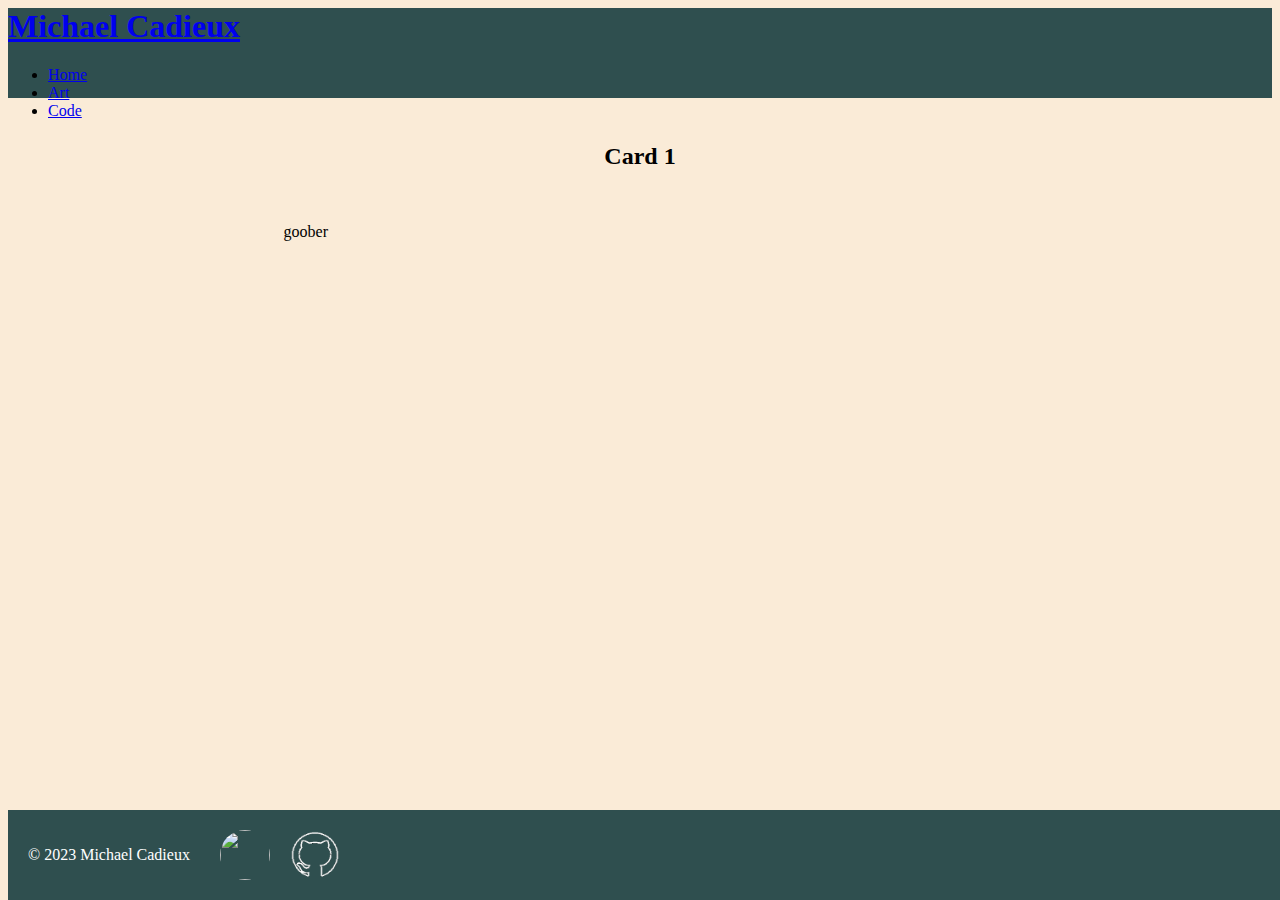
==== index.html @ 8dfe0ee4 "favicon and start carding" ====
<html>
    <head>
        <title>
            Home - Michael Cadieux
        </title>
        <link rel="icon" href = "images/favicon.ico">
        <link rel="apple-touch-icon" sizes="180x180" href="images/apple-touch-icon.png">
        <link rel="stylesheet" href="main.css">
        <link href="https://cdn.jsdelivr.net/npm/bootstrap@5.3.0-alpha1/dist/css/bootstrap.min.css" rel="stylesheet" integrity="sha384-GLhlTQ8iRABdZLl6O3oVMWSktQOp6b7In1Zl3/Jr59b6EGGoI1aFkw7cmDA6j6gD" crossorigin="anonymous">
        <script src="https://cdn.jsdelivr.net/npm/@popperjs/core@2.11.7/dist/umd/popper.min.js" integrity="sha384-zYPOMqeu1DAVkHiLqWBUTcbYfZ8osu1Nd6Z89ify25QV9guujx43ITvfi12/QExE" crossorigin="anonymous"></script>
        <script src="https://cdn.jsdelivr.net/npm/bootstrap@5.3.0-alpha3/dist/js/bootstrap.min.js" integrity="sha384-Y4oOpwW3duJdCWv5ly8SCFYWqFDsfob/3GkgExXKV4idmbt98QcxXYs9UoXAB7BZ" crossorigin="anonymous"></script>
    </head>
    <body>
        <script src="js/nav.js"></script>

        <h2>Card 1</h2>
        <div class="main-container">
            <div class="card">
                goober
            </div>
        </div>
        <script src="js/foot.js"></script>
    </body>
</html>
---- main.css ----
h1 {
    font-size: 2rem !important;
}

h2 {
    text-align: center;
    padding-top: 2%;
}

body{
    background-color: antiquewhite !important;
}

.my-nav {
    background-color: darkslategray !important;
    height: 10vh;
}

.link-icon {
    height: 50px;
    width: 50px;
    float: right;
    border-radius: 50%;
    margin: 10px;
}

.footer {
    position: fixed;
    bottom: 0px;
    background-color: darkslategrey;
    height:10vh;
    width: 100vw;    
    display: flex;
    flex-wrap: wrap;
    align-items: center;
}

.foot-text {
    text-align: left;
    vertical-align: middle;
    color: white;
    padding: 20px;
}

.main-container {
    padding: 2% 20%
}

.card {
    padding: 1% 3% 3% 3%
}
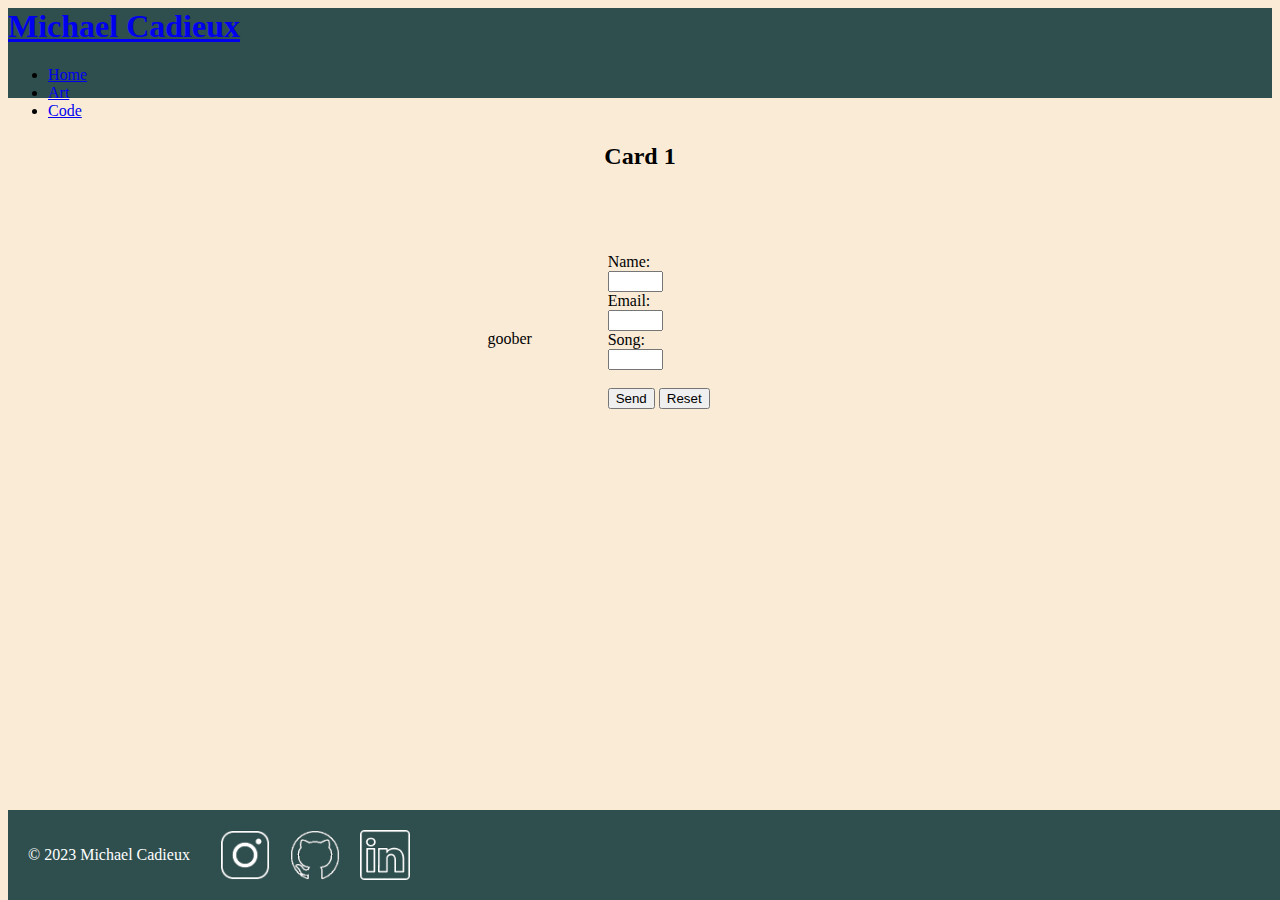
==== commit 55a2850d: "added new links and slidshows to art page" ====
--- a/index.html
+++ b/index.html
@@ -9,6 +9,7 @@
         <link href="https://cdn.jsdelivr.net/npm/bootstrap@5.3.0-alpha1/dist/css/bootstrap.min.css" rel="stylesheet" integrity="sha384-GLhlTQ8iRABdZLl6O3oVMWSktQOp6b7In1Zl3/Jr59b6EGGoI1aFkw7cmDA6j6gD" crossorigin="anonymous">
         <script src="https://cdn.jsdelivr.net/npm/@popperjs/core@2.11.7/dist/umd/popper.min.js" integrity="sha384-zYPOMqeu1DAVkHiLqWBUTcbYfZ8osu1Nd6Z89ify25QV9guujx43ITvfi12/QExE" crossorigin="anonymous"></script>
         <script src="https://cdn.jsdelivr.net/npm/bootstrap@5.3.0-alpha3/dist/js/bootstrap.min.js" integrity="sha384-Y4oOpwW3duJdCWv5ly8SCFYWqFDsfob/3GkgExXKV4idmbt98QcxXYs9UoXAB7BZ" crossorigin="anonymous"></script>
+        <script src="js/func.js"></script>
     </head>
     <body>
         <script src="js/nav.js"></script>
@@ -18,7 +19,21 @@
             <div class="card">
                 goober
             </div>
+            <div class="card">
+                <form class="form-control form-control-lg" action="mailto:mcadieux2023@tamu.edu" method="post" enctype="text/plain">
+                    <label for="inputPassword5" class="form-label">Name: </label><br>
+                    <input class="form-input" type="text" name="name"><br>
+                    <label for="inputPassword5" class="form-label">Email: </label><br>
+                    <input class="form-input" type="text" name="mail"><br>
+                    <label for="inputPassword5" class="form-label">Song: </label><br>
+                    <input class="form-input" type="text" name="song"><br><br>
+                    <input type="submit" value="Send">
+                    <input type="reset" value="Reset">
+                </form>
+            </div>
         </div>
+
+
         <script src="js/foot.js"></script>
     </body>
 </html>
--- a/main.css
+++ b/main.css
@@ -20,7 +20,7 @@
     height: 50px;
     width: 50px;
     float: right;
-    border-radius: 50%;
+    border-radius: 5%;
     margin: 10px;
 }
 
@@ -43,9 +43,37 @@
 }
 
 .main-container {
-    padding: 2% 20%
+    padding: 2% 20%;
+    display: flex;
+    align-items: center;
+    justify-content: center;
 }
 
 .card {
-    padding: 1% 3% 3% 3%
+    padding: 3%;
+    margin: 2% 2%;
+}
+
+.form-input {
+    width: 30%;
+}
+
+@media screen and (max-width: 1000px) {
+    .form-input {
+        width: 100%;
+    }
+    .slideshow {
+        width: 320px;
+        height: 240px;
+    }
+    .main-container {
+        padding: 0%;
+    }
+} 
+
+.slideshow {
+    width: 320px; 
+    height: 240px;
+    display:none;
+    align-items: center;
 }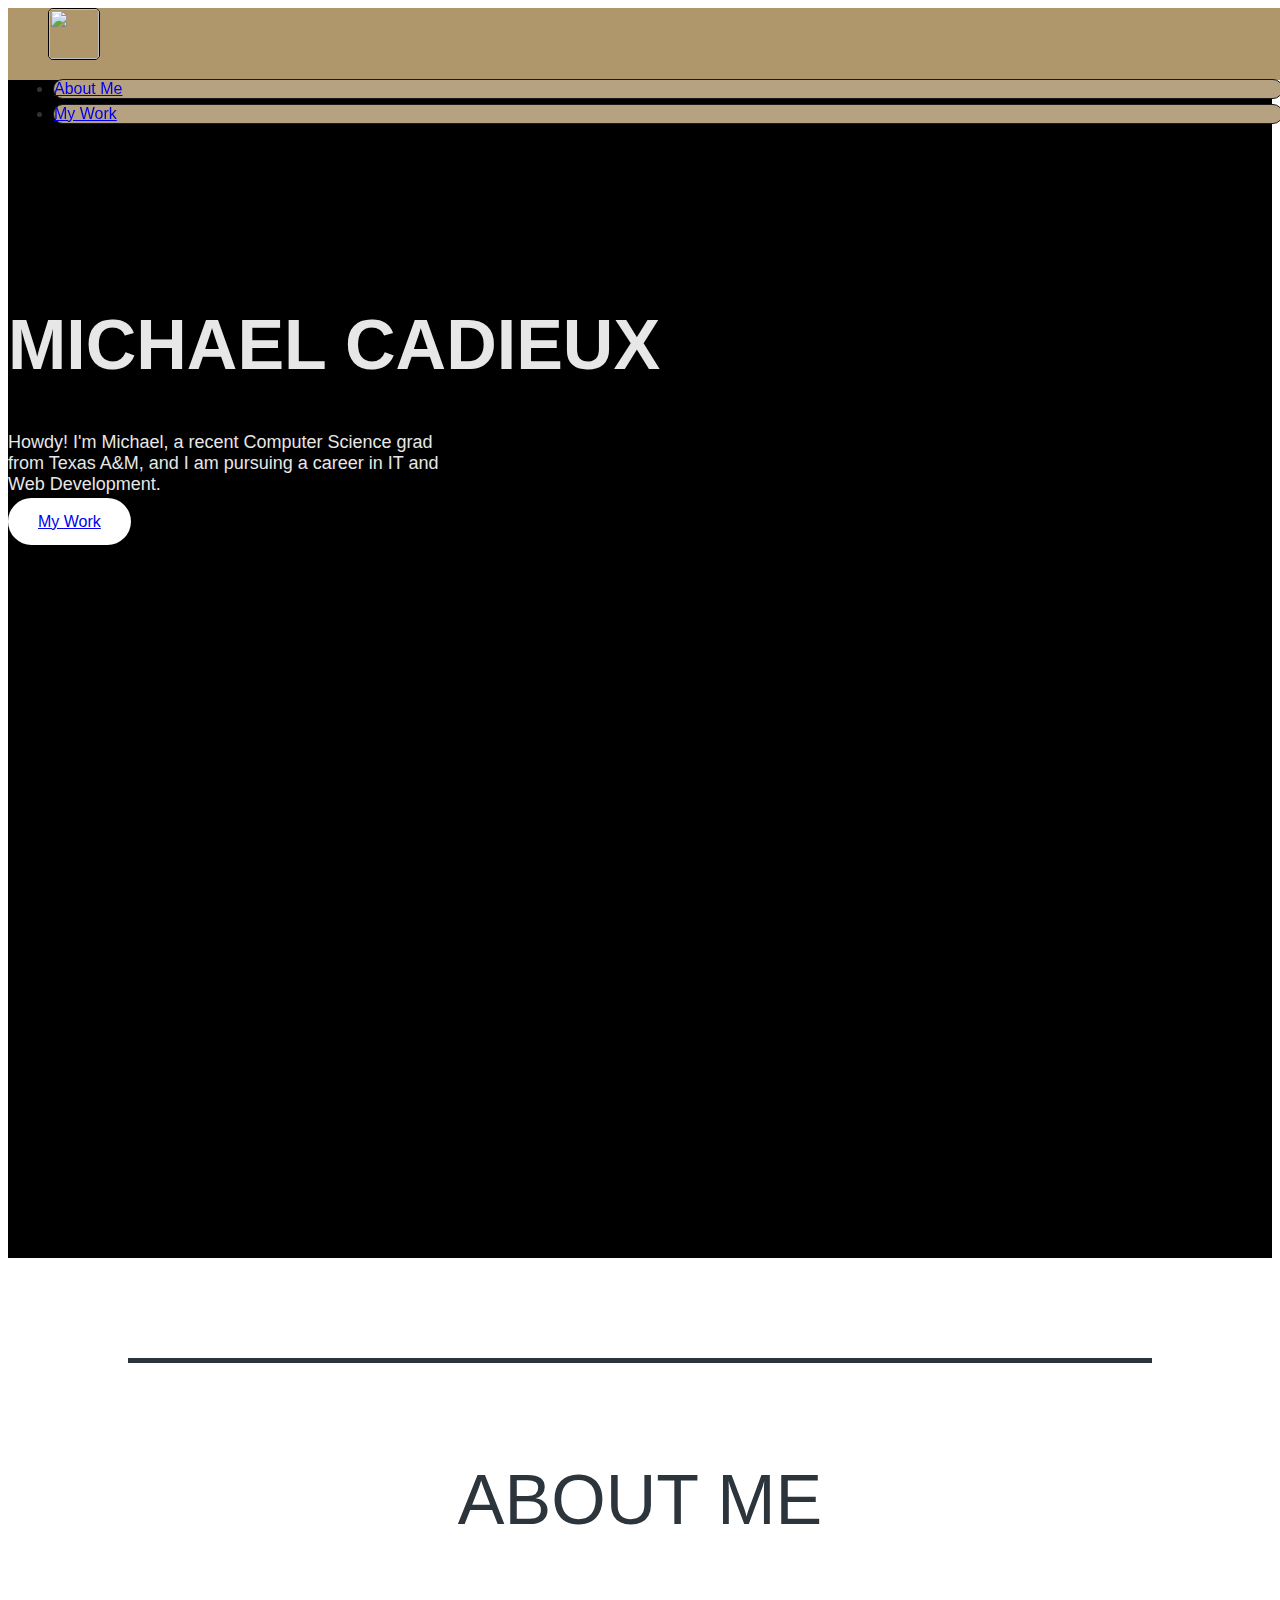
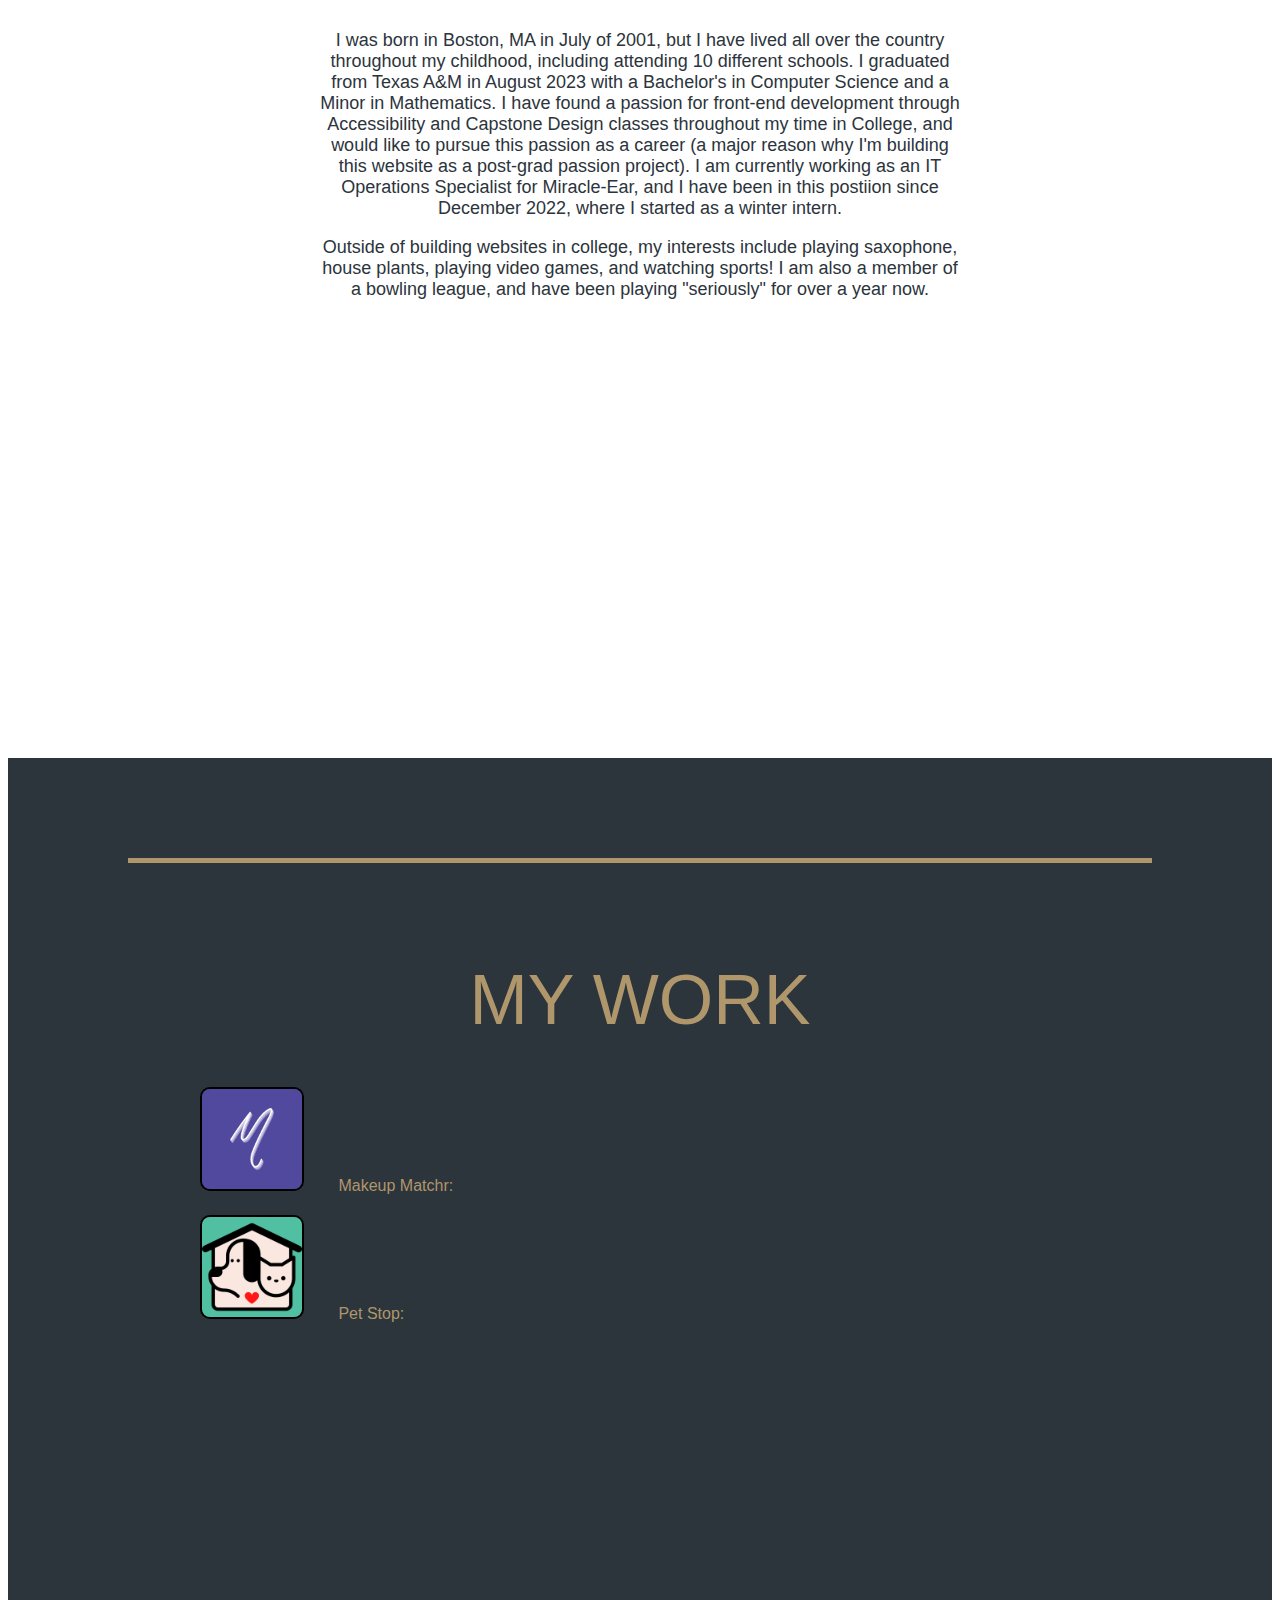
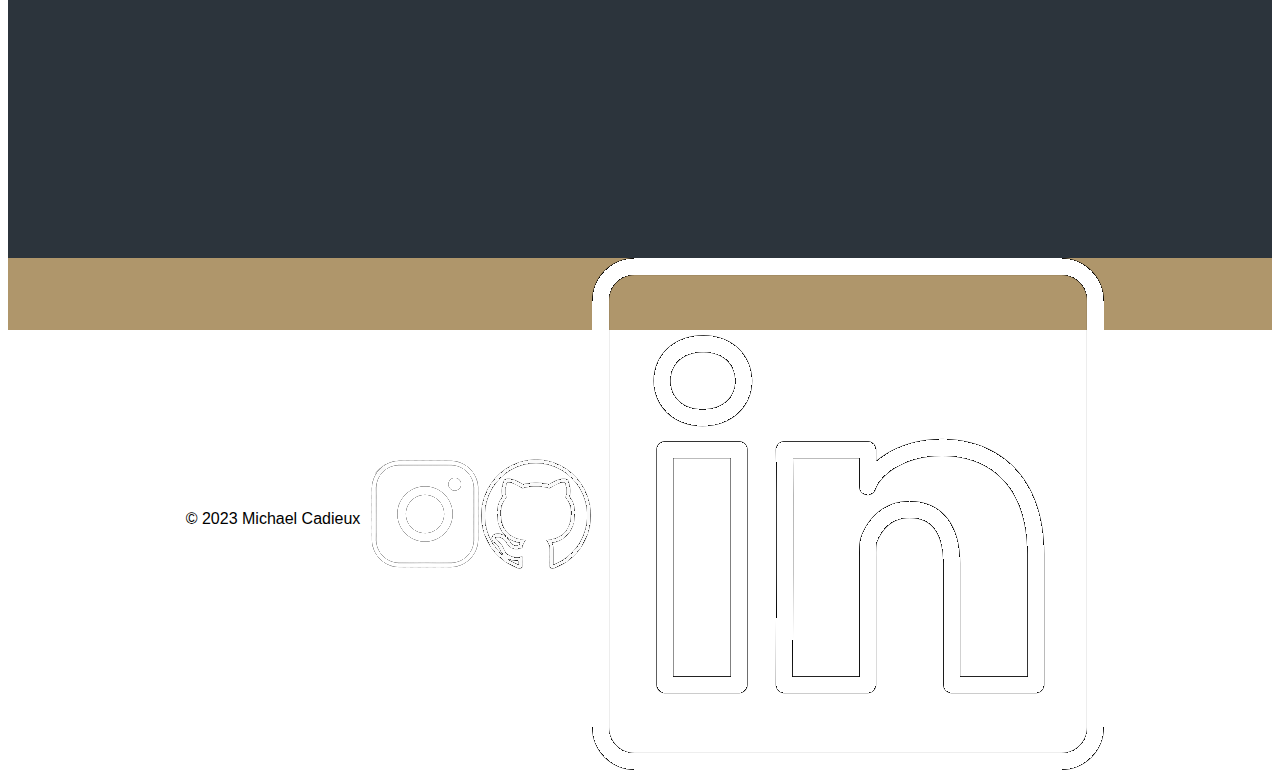
==== commit ed10cf97: "added images and list to work section" ====
--- a/index.html
+++ b/index.html
@@ -3,24 +3,20 @@
         <title>
             Home - Michael Cadieux
         </title>
-        <link rel="icon" href = "images/favicon.ico">
-        <link rel="apple-touch-icon" sizes="180x180" href="images/apple-touch-icon.png">
+        <link rel="icon" href = "assets/favicon.ico">
+        <link rel="apple-touch-icon" sizes="180x180" href="assets/apple-touch-icon.png">
         <link rel="stylesheet" href="main.css">
         <link href="https://cdn.jsdelivr.net/npm/bootstrap@5.3.0-alpha1/dist/css/bootstrap.min.css" rel="stylesheet" integrity="sha384-GLhlTQ8iRABdZLl6O3oVMWSktQOp6b7In1Zl3/Jr59b6EGGoI1aFkw7cmDA6j6gD" crossorigin="anonymous">
         <script src="https://cdn.jsdelivr.net/npm/@popperjs/core@2.11.7/dist/umd/popper.min.js" integrity="sha384-zYPOMqeu1DAVkHiLqWBUTcbYfZ8osu1Nd6Z89ify25QV9guujx43ITvfi12/QExE" crossorigin="anonymous"></script>
         <script src="https://cdn.jsdelivr.net/npm/bootstrap@5.3.0-alpha3/dist/js/bootstrap.min.js" integrity="sha384-Y4oOpwW3duJdCWv5ly8SCFYWqFDsfob/3GkgExXKV4idmbt98QcxXYs9UoXAB7BZ" crossorigin="anonymous"></script>
         <script src="js/func.js"></script>
+        <link rel="stylesheet" href="https://fonts.googleapis.com/css?family=AtkinsonHyperlegible">
     </head>
     <body>
         <script src="js/nav.js"></script>
-
-        <h2>Card 1</h2>
-        <div class="main-container">
+            <!--
             <div class="card">
-                goober
-            </div>
-            <div class="card">
-                <form class="form-control form-control-lg" action="mailto:mcadieux2023@tamu.edu" method="post" enctype="text/plain">
+                <form class="form-control form-control-lg" action="mailto:mcadieux0730@gmail.com" method="post" enctype="text/plain">
                     <label for="inputPassword5" class="form-label">Name: </label><br>
                     <input class="form-input" type="text" name="name"><br>
                     <label for="inputPassword5" class="form-label">Email: </label><br>
@@ -30,10 +26,50 @@
                     <input type="submit" value="Send">
                     <input type="reset" value="Reset">
                 </form>
+            </div> --> 
+
+        <section id = "intro">
+            <div class = "container"> 
+                <div class = "row">
+                    <div class = "col-lg-6">
+                        <h1> MICHAEL CADIEUX </h1>
+                        <p>
+                            Howdy! I'm Michael, a recent Computer Science grad from Texas A&M, and I am pursuing a career in IT and Web Development.
+                        </p>
+                        <a href = "#work" class="btn btn-light">My Work</a>
+                    </div>
+                </div>
             </div>
-        </div>
+        </section>
 
 
+        <section id = "about">
+            <div class = "hr-line">
+            </div>
+            <div>
+                <h1> ABOUT ME </h1>
+            </div>
+            <div class = "about-body">
+                <p>
+                    I was born in Boston, MA in July of 2001, but I have lived all over the country throughout my childhood, including attending 10 different schools. I graduated from Texas A&M in August 2023 with a Bachelor's in Computer Science and a Minor in Mathematics. I have found a passion for front-end development through Accessibility and Capstone Design classes throughout my time in College, and would like to pursue this passion as a career (a major reason why I'm building this website as a post-grad passion project). I am currently working as an IT Operations Specialist for Miracle-Ear, and I have been in this postiion since December 2022, where I started as a winter intern.
+                </p>
+                <p>
+                    Outside of building websites in college, my interests include playing saxophone, house plants, playing video games, and watching sports! I am also a member of a bowling league, and have been playing "seriously" for over a year now. 
+                </p>
+            </div>
+        </section>
+
+        <section id = "work">
+            <div class = "hr-line">
+            </div>
+            <div class = "work-body">
+                <h1> MY WORK </h1>
+                <ul>
+                    <li> <img src = "assets/matchr.png" class = "list-image"> Makeup Matchr: </li>
+                    <li> <img src = "assets/DogHouse.png" class = "list-image"> Pet Stop: </li>
+                </ul>
+            </div>
+        </section>
         <script src="js/foot.js"></script>
     </body>
 </html>
--- a/main.css
+++ b/main.css
@@ -1,79 +1,181 @@
-h1 {
-    font-size: 2rem !important;
+body{
+    font-family: 'Atkinson Hyperlegible', sans-serif !important;
+    color: rgb(231, 231, 231) !important;
 }
 
-h2 {
-    text-align: center;
-    padding-top: 2%;
+html { scroll-behavior: smooth;}
+
+@media screen and (max-width: 1000px) {
+
+} 
+:root {
+    --dark: rgb(44,52,60);
+    --mygold: rgba(175,150,107,255);
+    --mylightgold: rgb(182, 162, 129);
 }
 
-body{
-    background-color: antiquewhite !important;
+/*buttons*/
+
+.btn {
+    background: white;
+    transition: background .4s !important;
+    border-radius: 50px !important;
+    padding: 15px 30px 15px 30px !important;
 }
 
-.my-nav {
-    background-color: darkslategray !important;
-    height: 10vh;
+.btn:hover {
+    background: none !important;
+    color: white !important;
 }
 
-.link-icon {
+/*nav*/
+
+.my-nav {
+    width: 100vw;
+    background-color: var(--mygold) !important;
+    height: 8vh;
+    color: var(--dark) !important;
+    position: fixed !important;
+}
+
+.navbar-brand {
+    vertical-align: middle;
+    padding: 0px 0px 0px 40px;
+    color: var(--dark) !important;
+}
+
+.nav-img {
     height: 50px;
     width: 50px;
-    float: right;
-    border-radius: 5%;
-    margin: 10px;
+    border-radius: 5px;
+    border: 1px solid black;
 }
 
+.nav-img:hover{
+    box-shadow: 3px 3px;
+}
+
+.nav-item {
+    background: var(--mylightgold);
+    transition: background .4s !important;
+    border-radius: 20px;
+    border: 1px solid rgb(26, 26, 26);
+    background-color: var(--mylightgold);
+    margin: 5px;
+}
+
+.nav-item:hover {
+    background-color: transparent;
+}
+
+/*footer*/
+
 .footer {
-    position: fixed;
     bottom: 0px;
-    background-color: darkslategrey;
-    height:10vh;
-    width: 100vw;    
+    background-color: var(--mygold);
+    height:8vh;
+    max-width: 100vw;    
     display: flex;
     flex-wrap: wrap;
-    align-items: center;
-}
-
-.foot-text {
-    text-align: left;
-    vertical-align: middle;
-    color: white;
-    padding: 20px;
-}
-
-.main-container {
-    padding: 2% 20%;
-    display: flex;
     align-items: center;
     justify-content: center;
 }
 
-.card {
-    padding: 3%;
-    margin: 2% 2%;
+.foot-text {
+    vertical-align: middle;
+    color: black;
+    padding: 20 10 10 10;
 }
 
 .form-input {
-    width: 30%;
+    width: 100%;
 }
 
-@media screen and (max-width: 1000px) {
-    .form-input {
-        width: 100%;
-    }
-    .slideshow {
-        width: 320px;
-        height: 240px;
-    }
-    .main-container {
-        padding: 0%;
-    }
-} 
+/*intro*/
 
-.slideshow {
-    width: 320px; 
-    height: 240px;
-    display:none;
-    align-items: center;
+#intro {
+    padding: 250px 0px 100px 0px;
+    background: #000 center/cover url("../Personal/assets/bg.png") no-repeat;
+    min-height: 100vh;
+}
+
+#intro h1 {
+    font-weight:900;
+    font-size: 70px;
+}
+
+#intro p {
+    font-size: 18px;
+    max-width: 440px;
+}
+
+/*about*/
+
+#about {
+    padding: 100px;
+    min-height: 100vh;
+    color: var(--dark);
+    text-align: center;
+}
+
+#about .hr-line {
+    width: 80vw;
+    height: 5px;
+    background-color: var(--dark);
+    display: inline-block;
+    margin-bottom: 50px;
+}
+
+#about h1 {
+    font-size: 70px;
+    font-weight: 500;
+}
+
+.about-body {
+    margin-top: 25px;
+    max-width: 50vw;
+    display: inline-block;
+    font-size: large;
+}
+
+/*work*/
+
+#work {
+    padding: 100px;
+    min-height: 100vh;
+    background-color: var(--dark);
+    color: var(--mygold);
+    text-align: center;
+}
+
+#work .hr-line {
+    width: 80vw;
+    height: 5px;
+    background-color: var(--mygold);
+    display: inline-block;
+    margin-bottom: 50px;
+}
+
+#work h1 {
+    font-size: 70px;
+    font-weight: 500;
+}
+
+.work-body {
+    min-width: 75vw;
+    display: inline-block;
+}
+
+#work li {
+    text-align: left;
+    list-style: none;
+    margin-top: 20px;
+}
+
+.list-image {
+    width: 100px;
+    height: 100px;
+    border: 2px solid black;
+    border-radius: 10px;
+    margin-right: 30px;
 }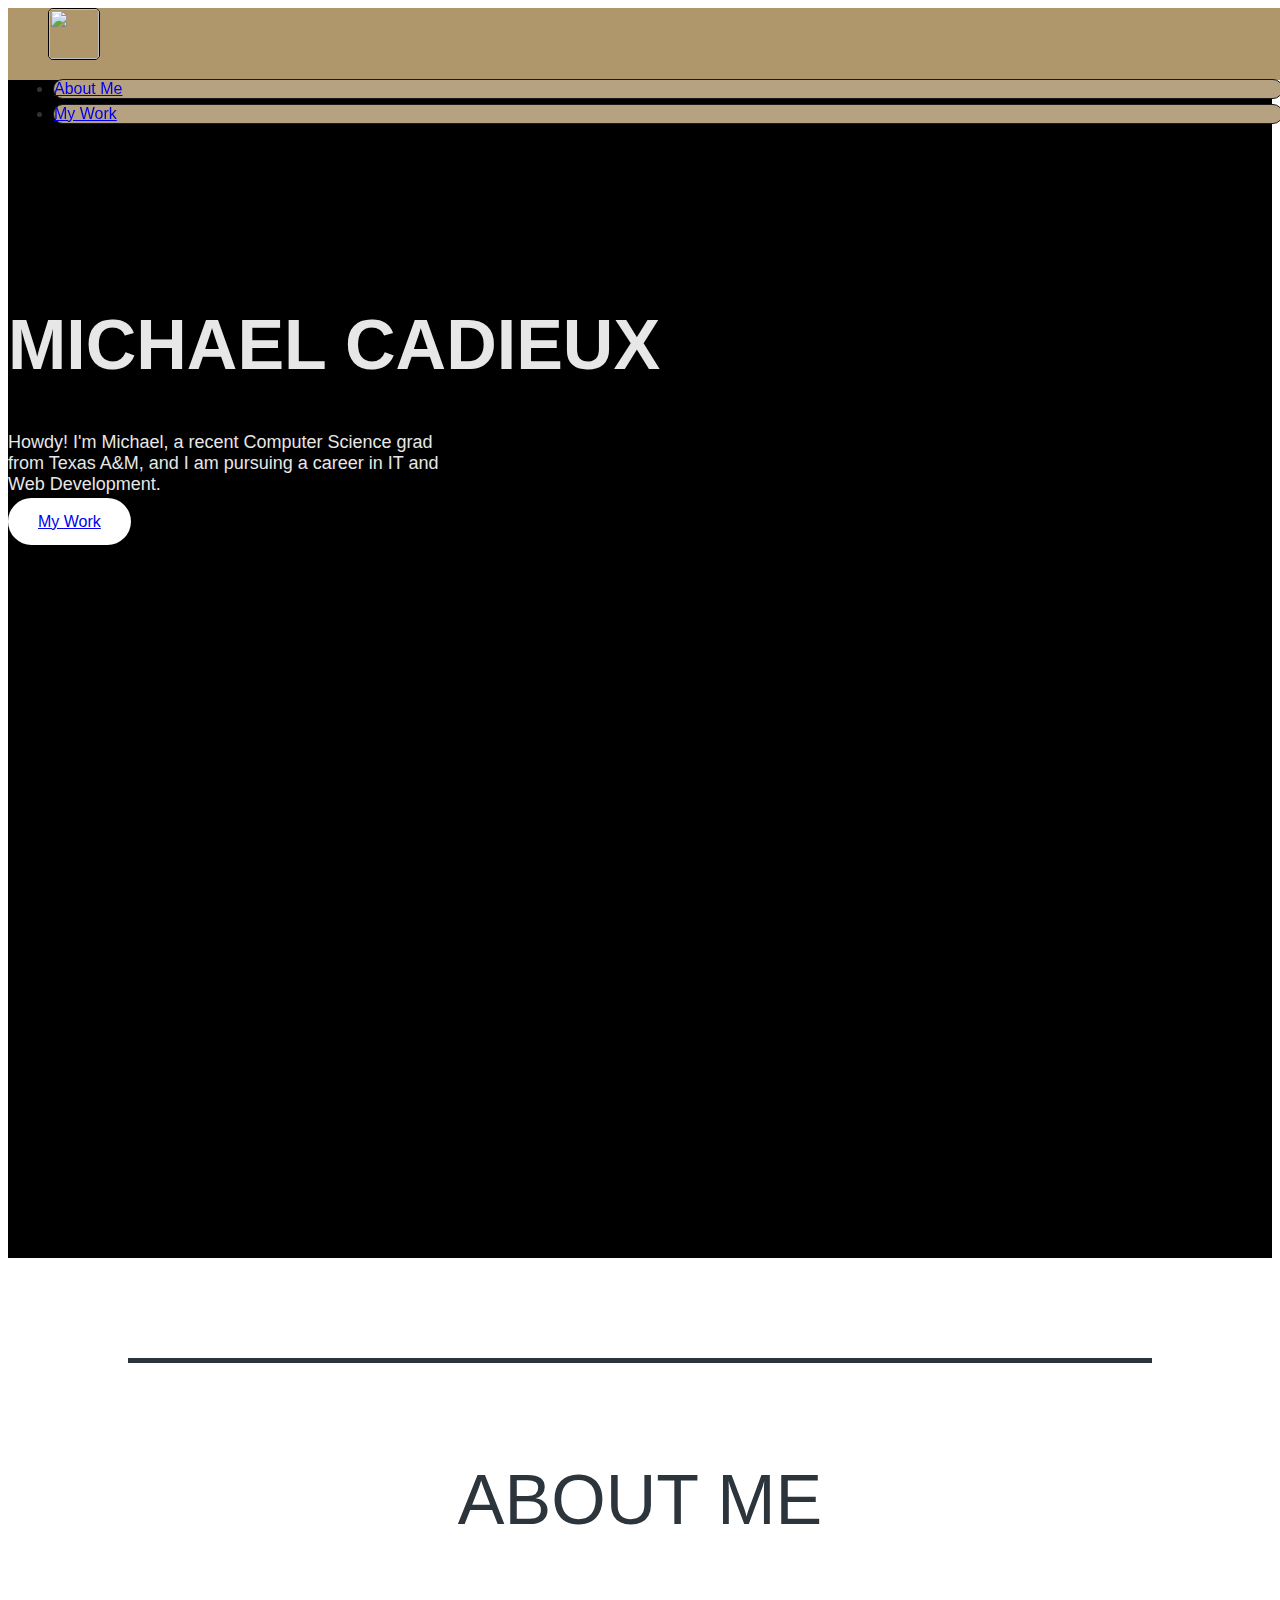
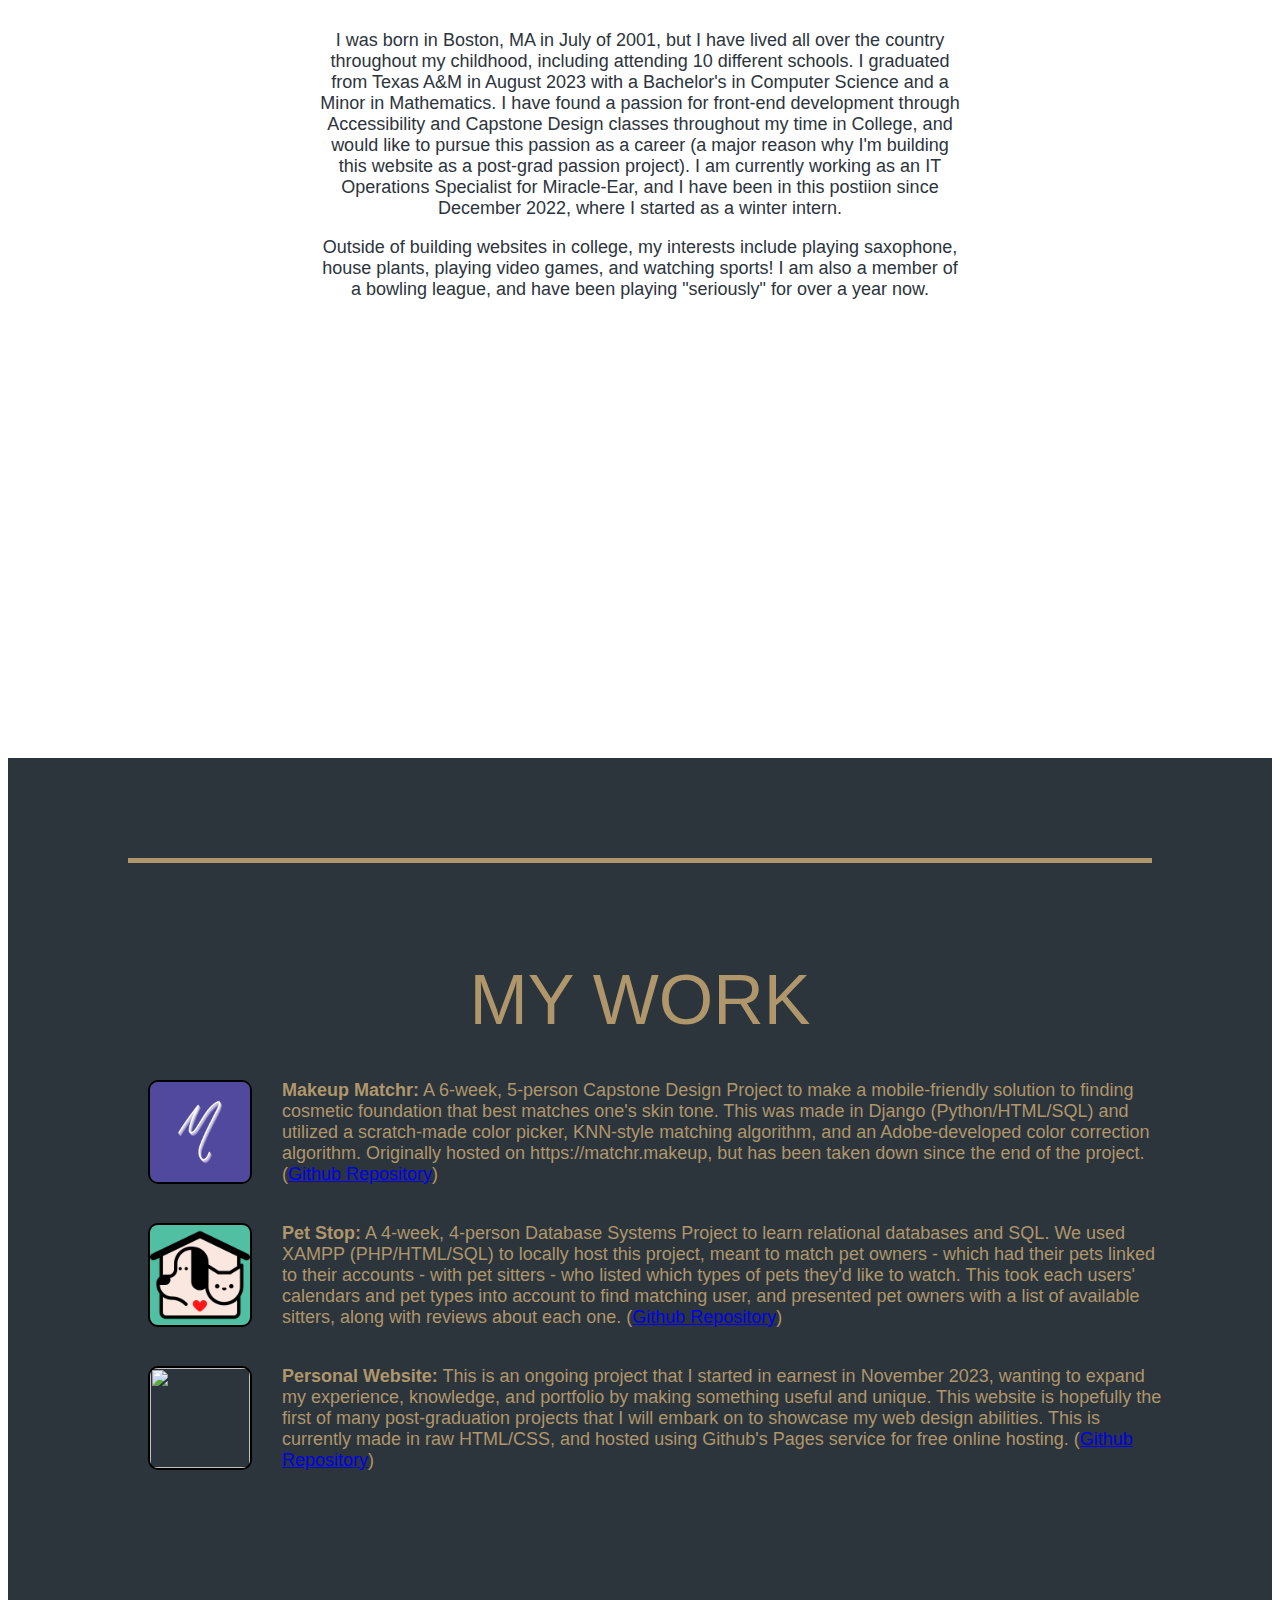
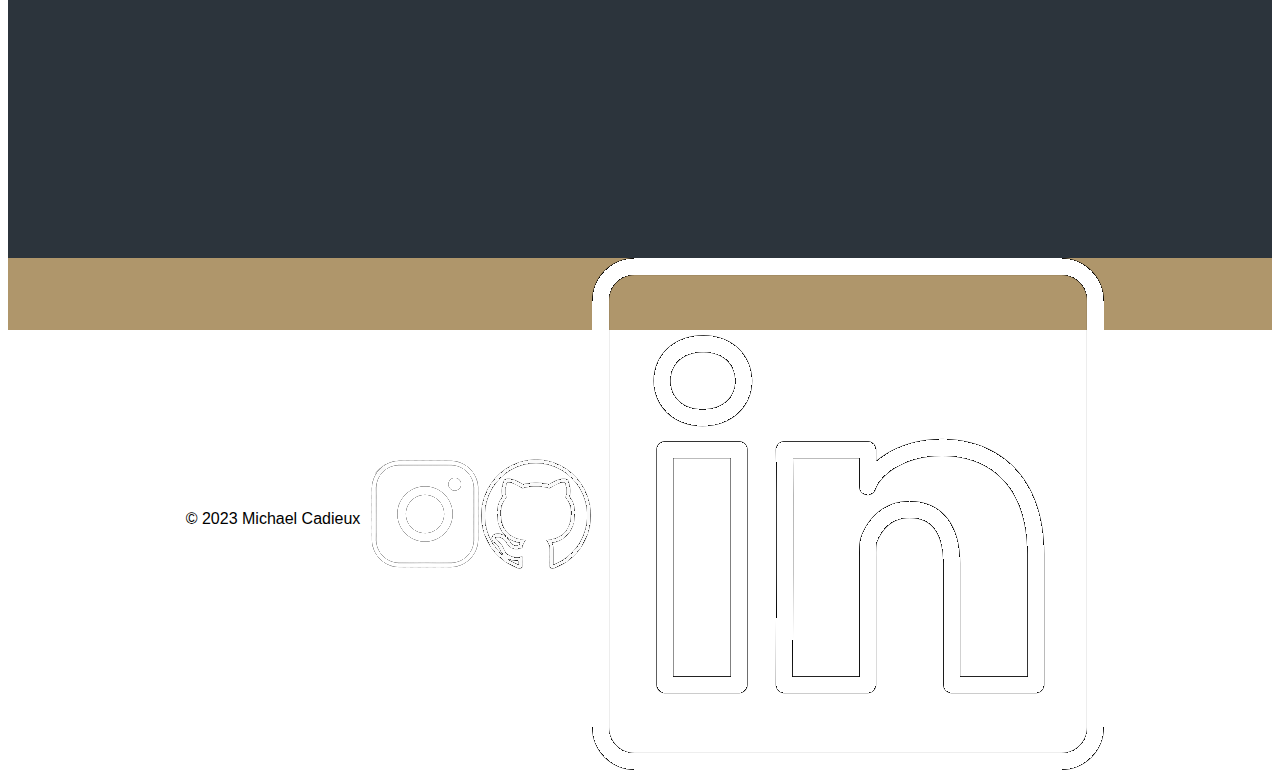
==== commit 0594fa99: "work info and links" ====
--- a/index.html
+++ b/index.html
@@ -65,8 +65,14 @@
             <div class = "work-body">
                 <h1> MY WORK </h1>
                 <ul>
-                    <li> <img src = "assets/matchr.png" class = "list-image"> Makeup Matchr: </li>
-                    <li> <img src = "assets/DogHouse.png" class = "list-image"> Pet Stop: </li>
+                    <img src = "assets/matchr.png" class = "list-image">
+                    <li> <strong>Makeup Matchr:</strong> A 6-week, 5-person Capstone Design Project to make a mobile-friendly solution to finding cosmetic foundation that best matches one's skin tone. This was made in Django (Python/HTML/SQL) and utilized a scratch-made color picker, KNN-style matching algorithm, and an Adobe-developed color correction algorithm. Originally hosted on https://matchr.makeup, but has been taken down since the end of the project. (<a target = "_blank" href = "https://github.com/cadieuxbadger/MakeupMatchr">Github Repository</a>) </li>
+                    <br>
+                    <img src = "assets/DogHouse.png" class = "list-image">
+                    <li>  <strong>Pet Stop:</strong> A 4-week, 4-person Database Systems Project to learn relational databases and SQL. We used XAMPP (PHP/HTML/SQL) to locally host this project, meant to match pet owners - which had their pets linked to their accounts - with pet sitters - who listed which types of pets they'd like to watch. This took each users' calendars and pet types into account to find matching user, and presented pet owners with a list of available sitters, along with reviews about each one. (<a target="_blank" href = "https://github.com/yazads/csce310project">Github Repository</a>)</li>
+                    <br>
+                    <img src = "assets/M.png" class = "list-image">
+                    <li> <strong>Personal Website:</strong> This is an ongoing project that I started in earnest in November 2023, wanting to expand my experience, knowledge, and portfolio by making something useful and unique. This website is hopefully the first of many post-graduation projects that I will embark on to showcase my web design abilities. This is currently made in raw HTML/CSS, and hosted using Github's Pages service for free online hosting. (<a target="_blank" href="https://github.com/cadieuxbadger/Personal">Github Repository</a>)</li>
                 </ul>
             </div>
         </section>
--- a/main.css
+++ b/main.css
@@ -159,6 +159,7 @@
 #work h1 {
     font-size: 70px;
     font-weight: 500;
+    margin-bottom: 40px;
 }
 
 .work-body {
@@ -168,8 +169,14 @@
 
 #work li {
     text-align: left;
+    font-size: large;
+    font-weight: 500;
     list-style: none;
-    margin-top: 20px;
+    margin-bottom: 20px;
+}
+
+#work strong {
+    font-weight: 900;
 }
 
 .list-image {
@@ -178,4 +185,6 @@
     border: 2px solid black;
     border-radius: 10px;
     margin-right: 30px;
+    float: left;
+    margin-bottom: 20px;
 }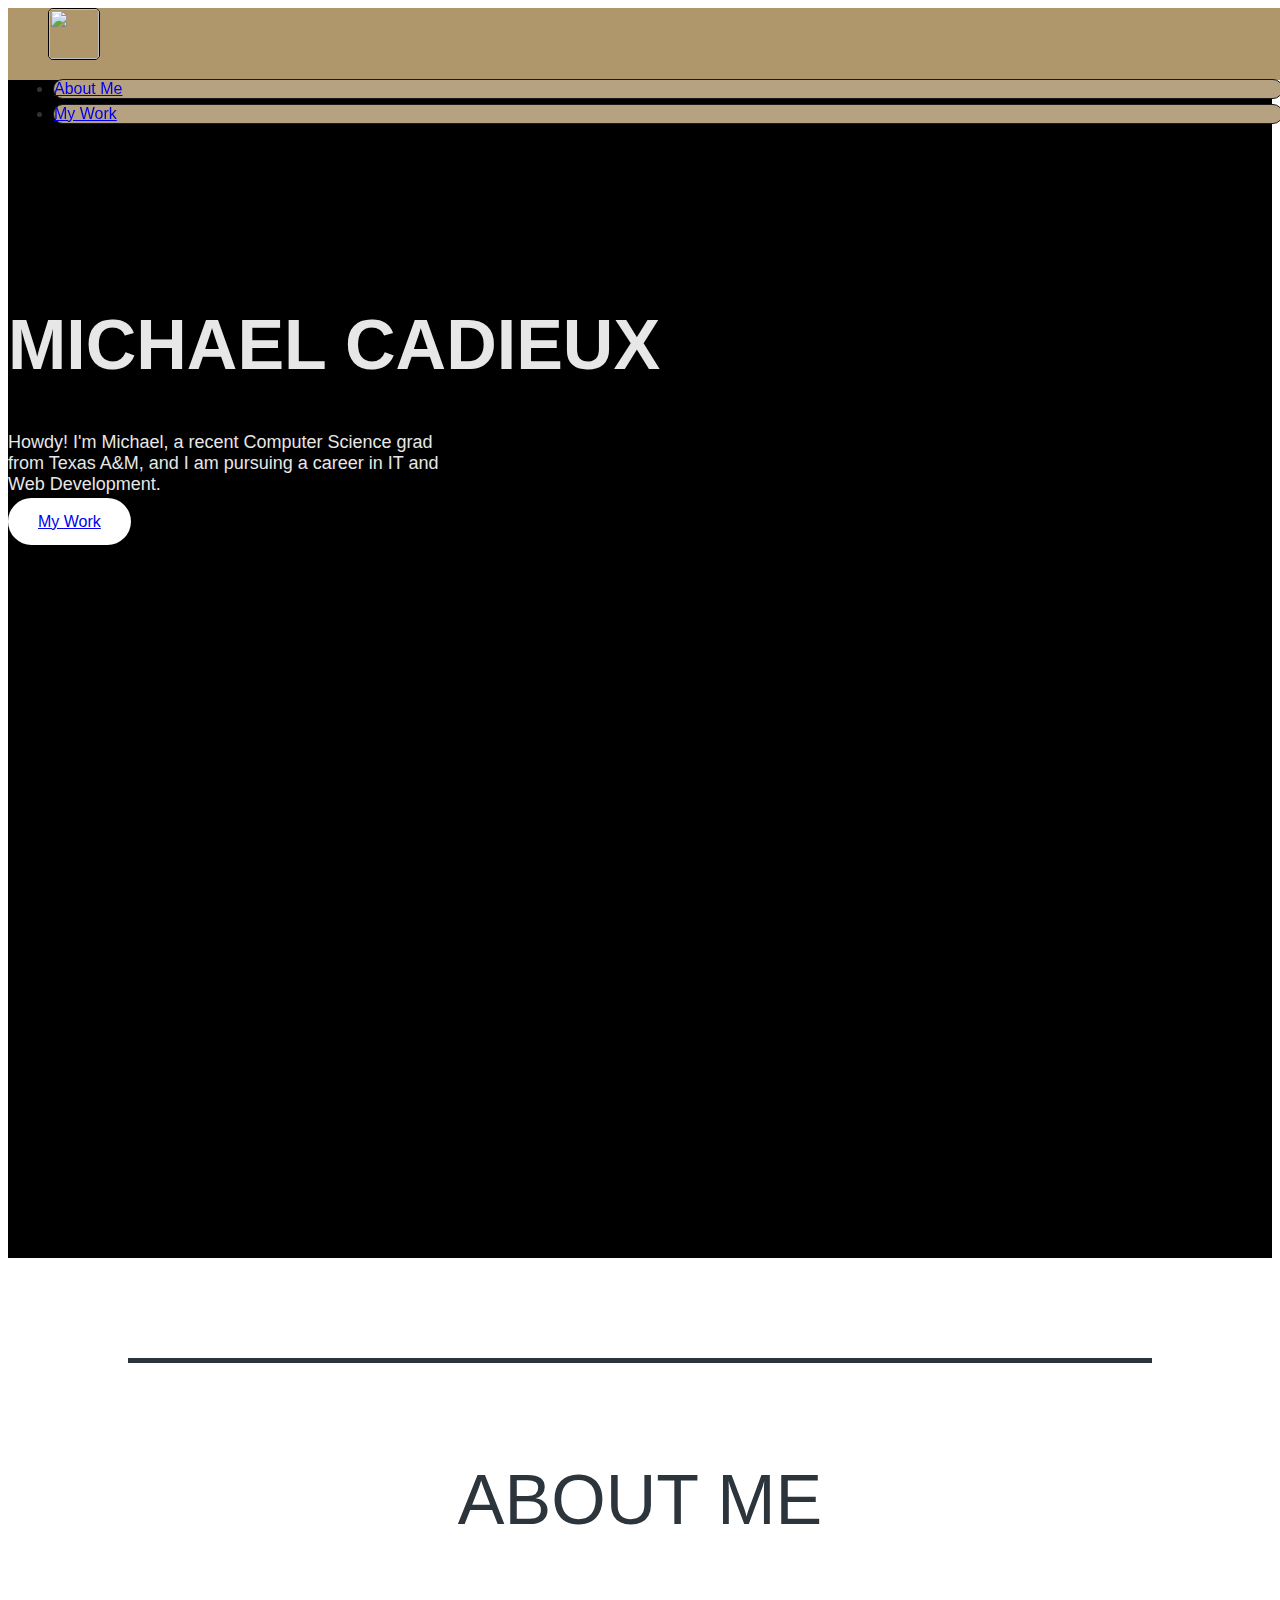
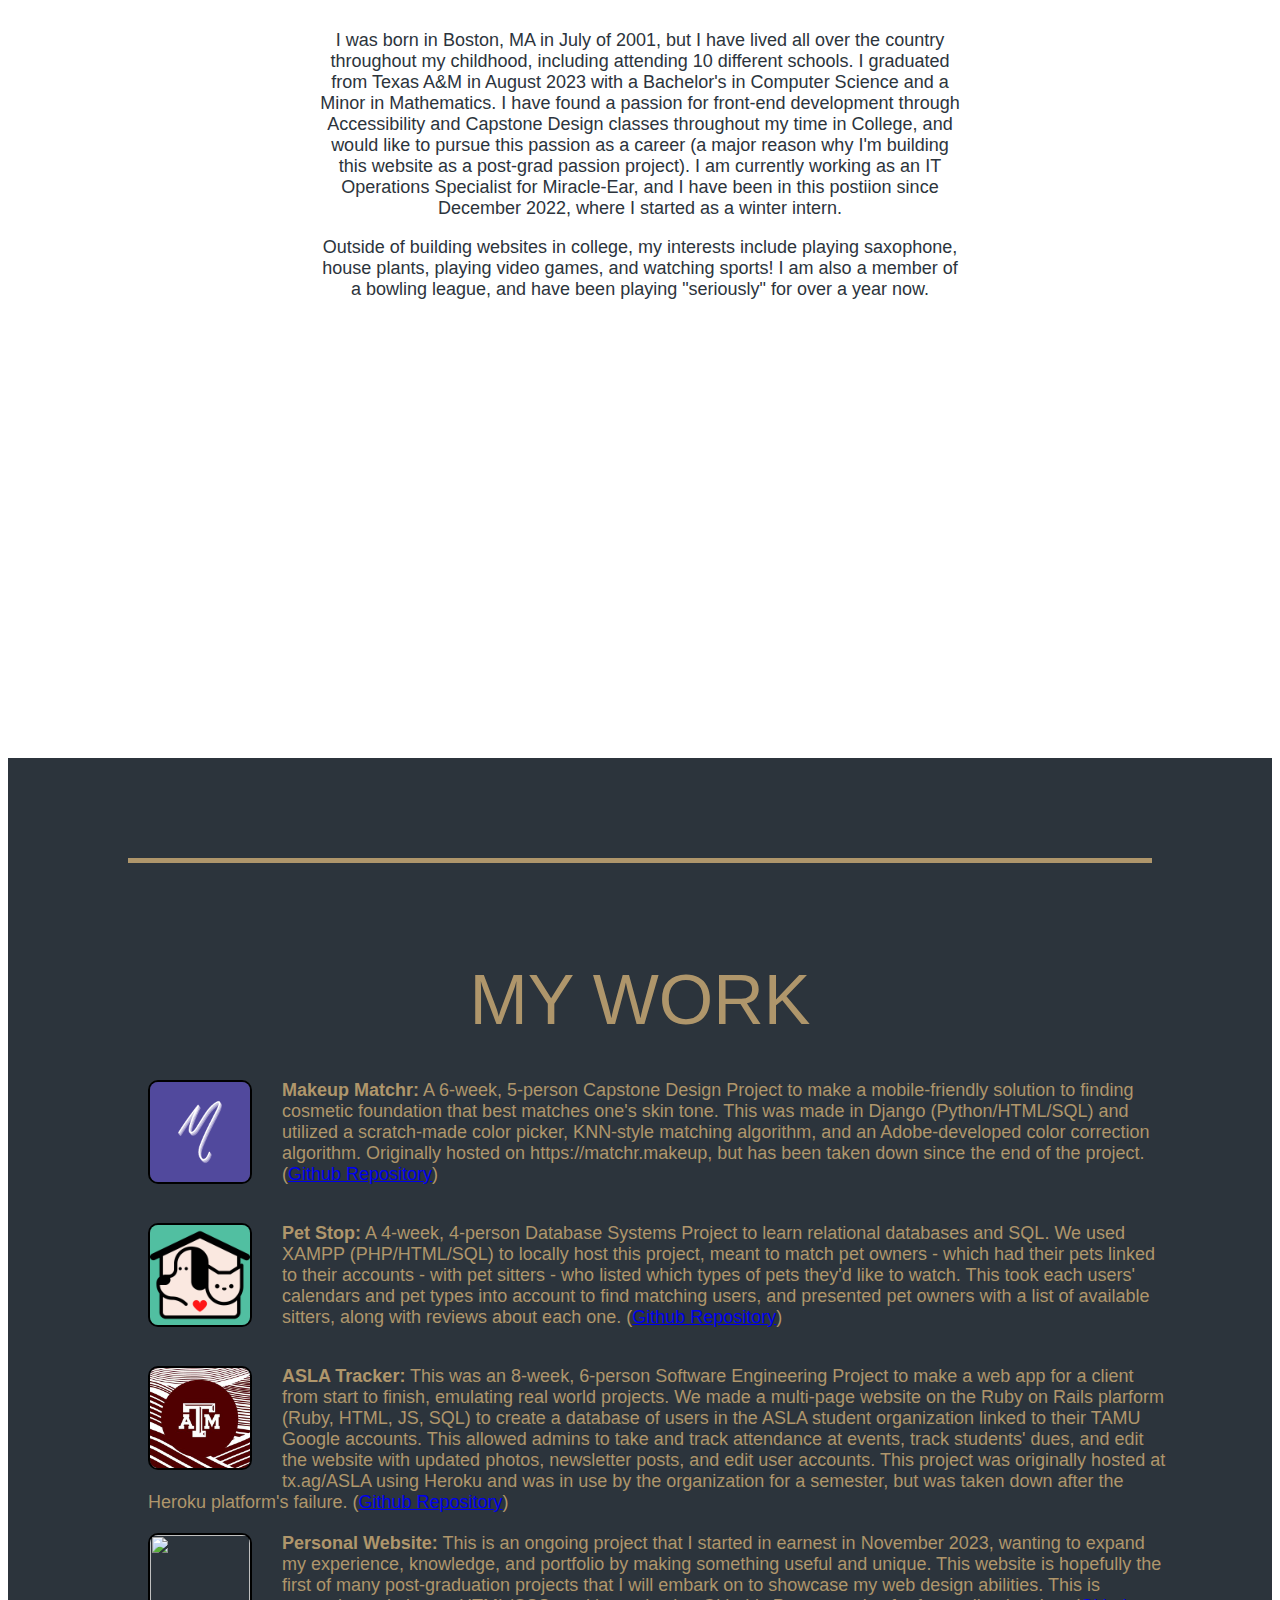
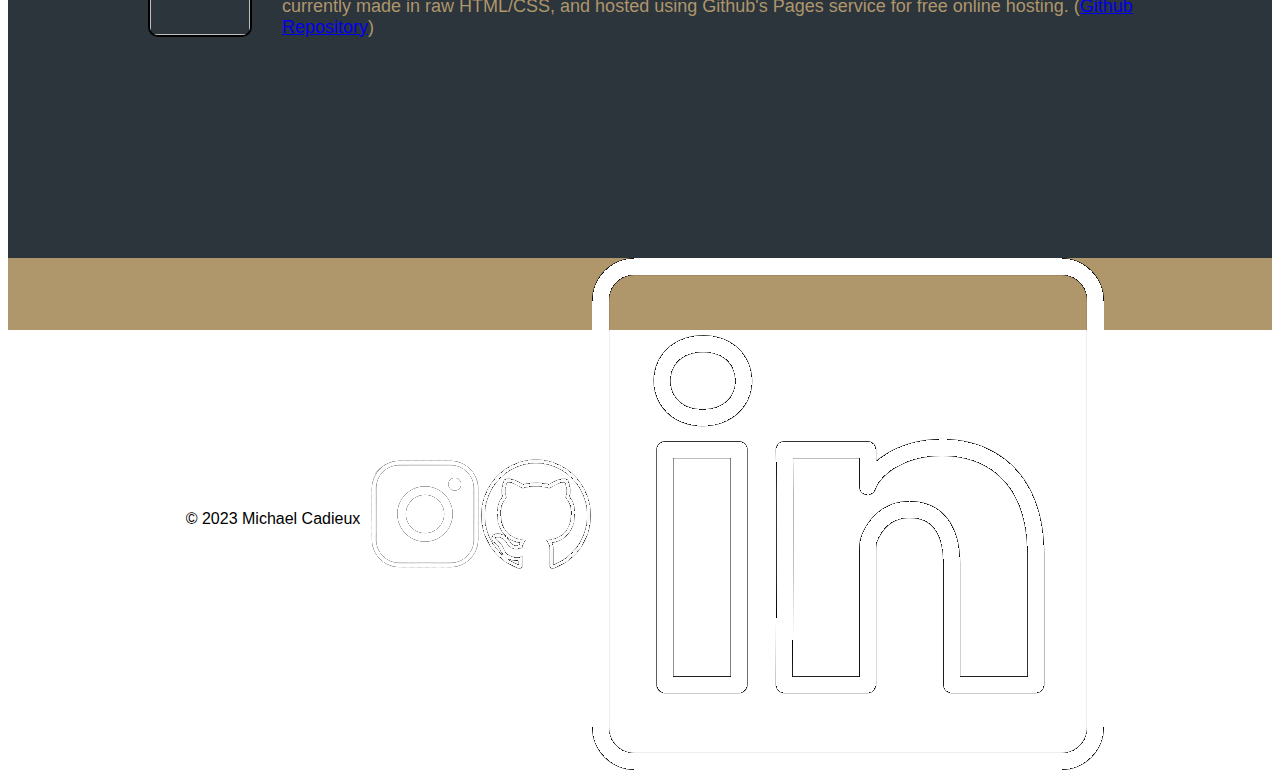
==== commit 65d98fbe: "added asla tracker" ====
--- a/index.html
+++ b/index.html
@@ -1,7 +1,7 @@
 <html>
     <head>
         <title>
-            Home - Michael Cadieux
+            Bio - M. Cadieux
         </title>
         <link rel="icon" href = "assets/favicon.ico">
         <link rel="apple-touch-icon" sizes="180x180" href="assets/apple-touch-icon.png">
@@ -69,8 +69,10 @@
                     <li> <strong>Makeup Matchr:</strong> A 6-week, 5-person Capstone Design Project to make a mobile-friendly solution to finding cosmetic foundation that best matches one's skin tone. This was made in Django (Python/HTML/SQL) and utilized a scratch-made color picker, KNN-style matching algorithm, and an Adobe-developed color correction algorithm. Originally hosted on https://matchr.makeup, but has been taken down since the end of the project. (<a target = "_blank" href = "https://github.com/cadieuxbadger/MakeupMatchr">Github Repository</a>) </li>
                     <br>
                     <img src = "assets/DogHouse.png" class = "list-image">
-                    <li>  <strong>Pet Stop:</strong> A 4-week, 4-person Database Systems Project to learn relational databases and SQL. We used XAMPP (PHP/HTML/SQL) to locally host this project, meant to match pet owners - which had their pets linked to their accounts - with pet sitters - who listed which types of pets they'd like to watch. This took each users' calendars and pet types into account to find matching user, and presented pet owners with a list of available sitters, along with reviews about each one. (<a target="_blank" href = "https://github.com/yazads/csce310project">Github Repository</a>)</li>
+                    <li>  <strong>Pet Stop:</strong> A 4-week, 4-person Database Systems Project to learn relational databases and SQL. We used XAMPP (PHP/HTML/SQL) to locally host this project, meant to match pet owners - which had their pets linked to their accounts - with pet sitters - who listed which types of pets they'd like to watch. This took each users' calendars and pet types into account to find matching users, and presented pet owners with a list of available sitters, along with reviews about each one. (<a target="_blank" href = "https://github.com/yazads/csce310project">Github Repository</a>)</li>
                     <br>
+                    <img src = "assets/asla.jpg" class = "list-image">
+                    <li> <strong>ASLA Tracker:</strong> This was an 8-week, 6-person Software Engineering Project to make a web app for a client from start to finish, emulating real world projects. We made a multi-page website on the Ruby on Rails plarform (Ruby, HTML, JS, SQL) to create a database of users in the ASLA student organization linked to their TAMU Google accounts. This allowed admins to take and track attendance at events, track students' dues, and edit the website with updated photos, newsletter posts, and edit user accounts. This project was originally hosted at tx.ag/ASLA using Heroku and was in use by the organization for a semester, but was taken down after the Heroku platform's failure. (<a target="_blank" href ="https://github.com/Tarasso/ASLA_tracker">Github Repository</a>)</li>
                     <img src = "assets/M.png" class = "list-image">
                     <li> <strong>Personal Website:</strong> This is an ongoing project that I started in earnest in November 2023, wanting to expand my experience, knowledge, and portfolio by making something useful and unique. This website is hopefully the first of many post-graduation projects that I will embark on to showcase my web design abilities. This is currently made in raw HTML/CSS, and hosted using Github's Pages service for free online hosting. (<a target="_blank" href="https://github.com/cadieuxbadger/Personal">Github Repository</a>)</li>
                 </ul>
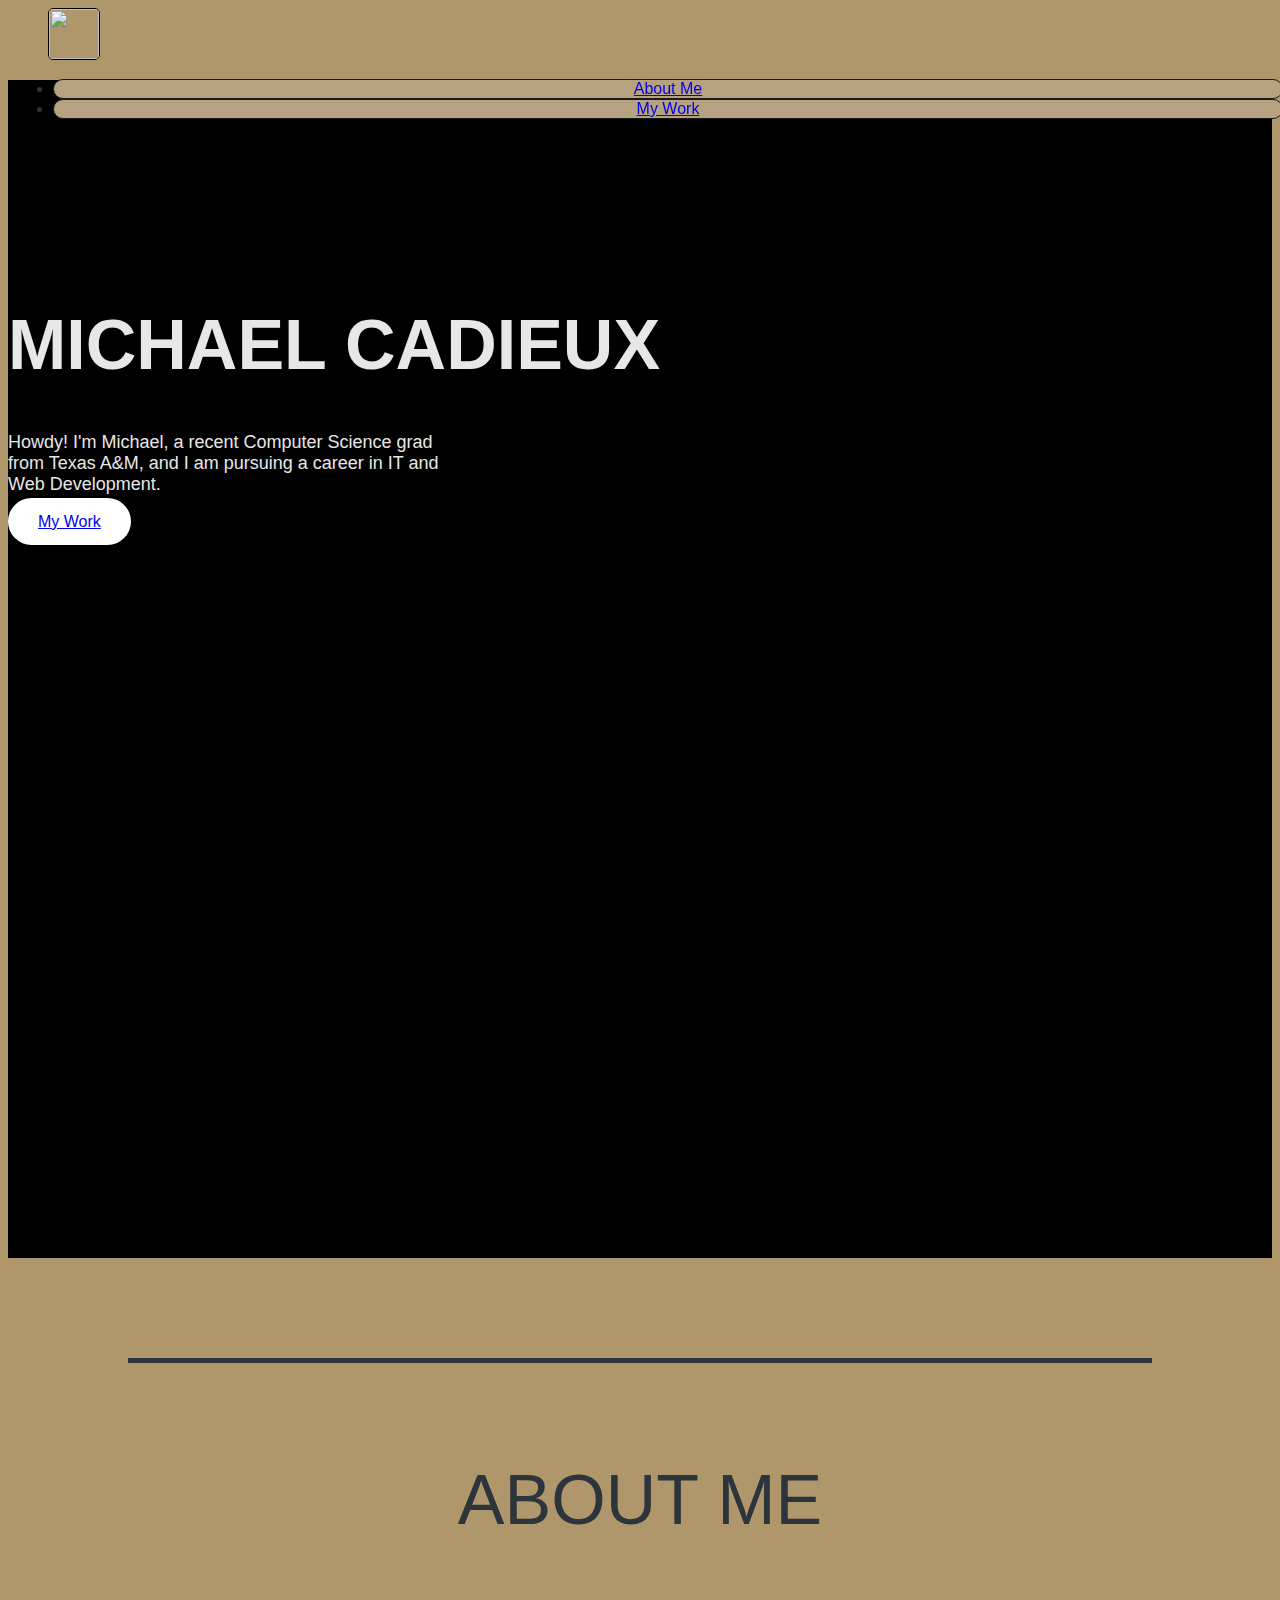
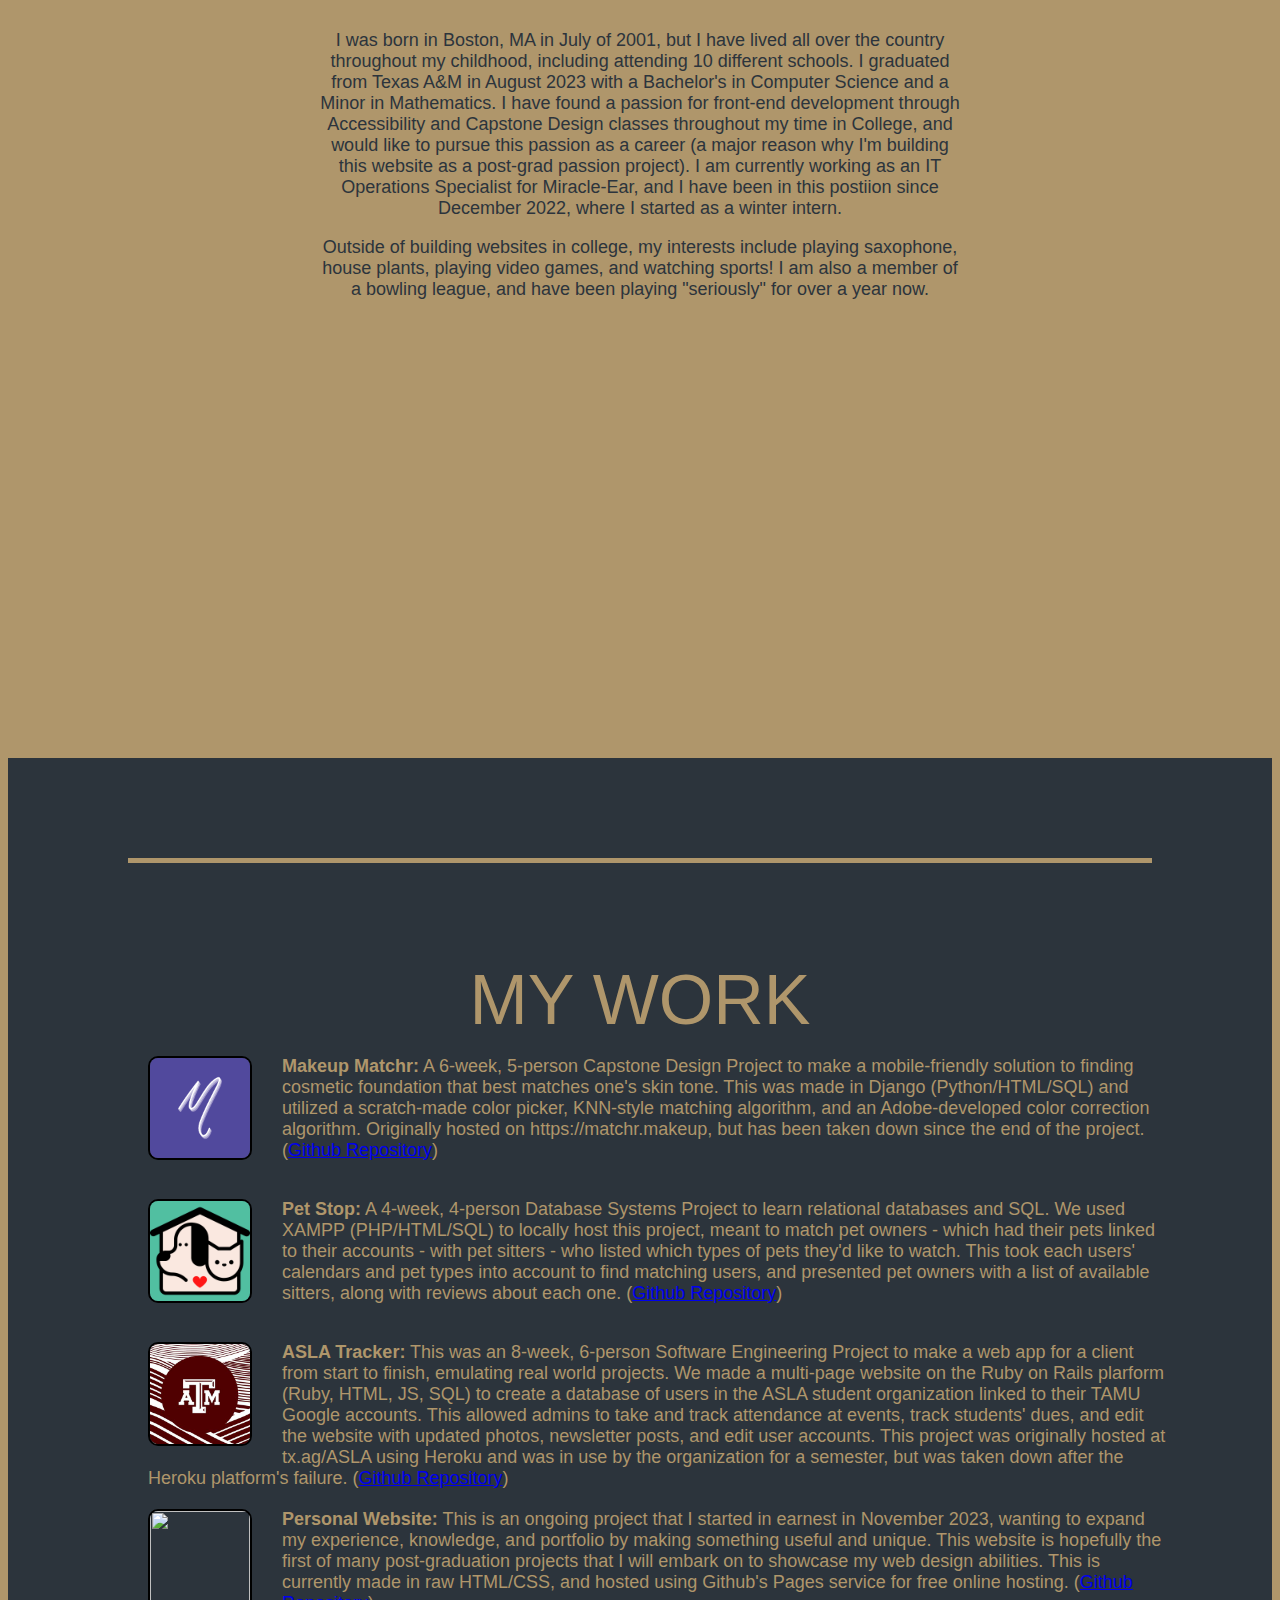
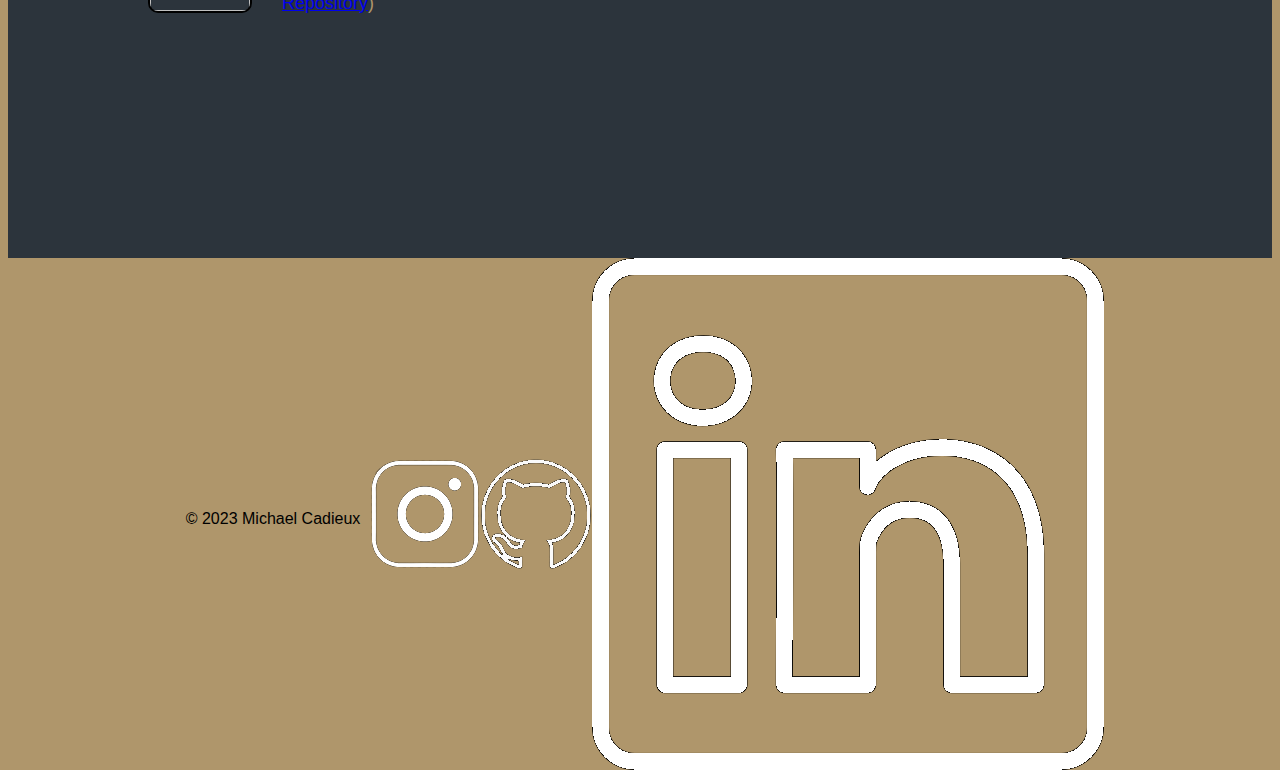
==== commit cb5ccb6e: "mobile theme color" ====
--- a/index.html
+++ b/index.html
@@ -3,13 +3,13 @@
         <title>
             Bio - M. Cadieux
         </title>
+        <meta name="theme-color" content="#af966b">
         <link rel="icon" href = "assets/favicon.ico">
         <link rel="apple-touch-icon" sizes="180x180" href="assets/apple-touch-icon.png">
         <link rel="stylesheet" href="main.css">
         <link href="https://cdn.jsdelivr.net/npm/bootstrap@5.3.0-alpha1/dist/css/bootstrap.min.css" rel="stylesheet" integrity="sha384-GLhlTQ8iRABdZLl6O3oVMWSktQOp6b7In1Zl3/Jr59b6EGGoI1aFkw7cmDA6j6gD" crossorigin="anonymous">
-        <script src="https://cdn.jsdelivr.net/npm/@popperjs/core@2.11.7/dist/umd/popper.min.js" integrity="sha384-zYPOMqeu1DAVkHiLqWBUTcbYfZ8osu1Nd6Z89ify25QV9guujx43ITvfi12/QExE" crossorigin="anonymous"></script>
-        <script src="https://cdn.jsdelivr.net/npm/bootstrap@5.3.0-alpha3/dist/js/bootstrap.min.js" integrity="sha384-Y4oOpwW3duJdCWv5ly8SCFYWqFDsfob/3GkgExXKV4idmbt98QcxXYs9UoXAB7BZ" crossorigin="anonymous"></script>
-        <script src="js/func.js"></script>
+        <script src="https://cdn.jsdelivr.net/npm/@popperjs/core@2.11.8/dist/umd/popper.min.js" integrity="sha384-I7E8VVD/ismYTF4hNIPjVp/Zjvgyol6VFvRkX/vR+Vc4jQkC+hVqc2pM8ODewa9r" crossorigin="anonymous"></script>
+        <script src="https://cdn.jsdelivr.net/npm/bootstrap@5.3.2/dist/js/bootstrap.min.js" integrity="sha384-BBtl+eGJRgqQAUMxJ7pMwbEyER4l1g+O15P+16Ep7Q9Q+zqX6gSbd85u4mG4QzX+" crossorigin="anonymous"></script>
         <link rel="stylesheet" href="https://fonts.googleapis.com/css?family=AtkinsonHyperlegible">
     </head>
     <body>
--- a/main.css
+++ b/main.css
@@ -1,6 +1,7 @@
 body{
     font-family: 'Atkinson Hyperlegible', sans-serif !important;
     color: rgb(231, 231, 231) !important;
+    background-color: var(--mygold);
 }
 
 html { scroll-behavior: smooth;}
@@ -10,7 +11,7 @@
 } 
 :root {
     --dark: rgb(44,52,60);
-    --mygold: rgba(175,150,107,255);
+    --mygold: #af966b;
     --mylightgold: rgb(182, 162, 129);
 }
 
@@ -61,11 +62,16 @@
     border-radius: 20px;
     border: 1px solid rgb(26, 26, 26);
     background-color: var(--mylightgold);
-    margin: 5px;
+    margin: 0px 5px 0px 5px;
+    text-align: center;
 }
 
 .nav-item:hover {
-    background-color: transparent;
+    background-color: var(--mygold);
+}
+
+.navbar-toggler {
+    margin-right: 50px;
 }
 
 /*footer*/
@@ -159,7 +165,7 @@
 #work h1 {
     font-size: 70px;
     font-weight: 500;
-    margin-bottom: 40px;
+    margin-bottom: 0px;
 }
 
 .work-body {
